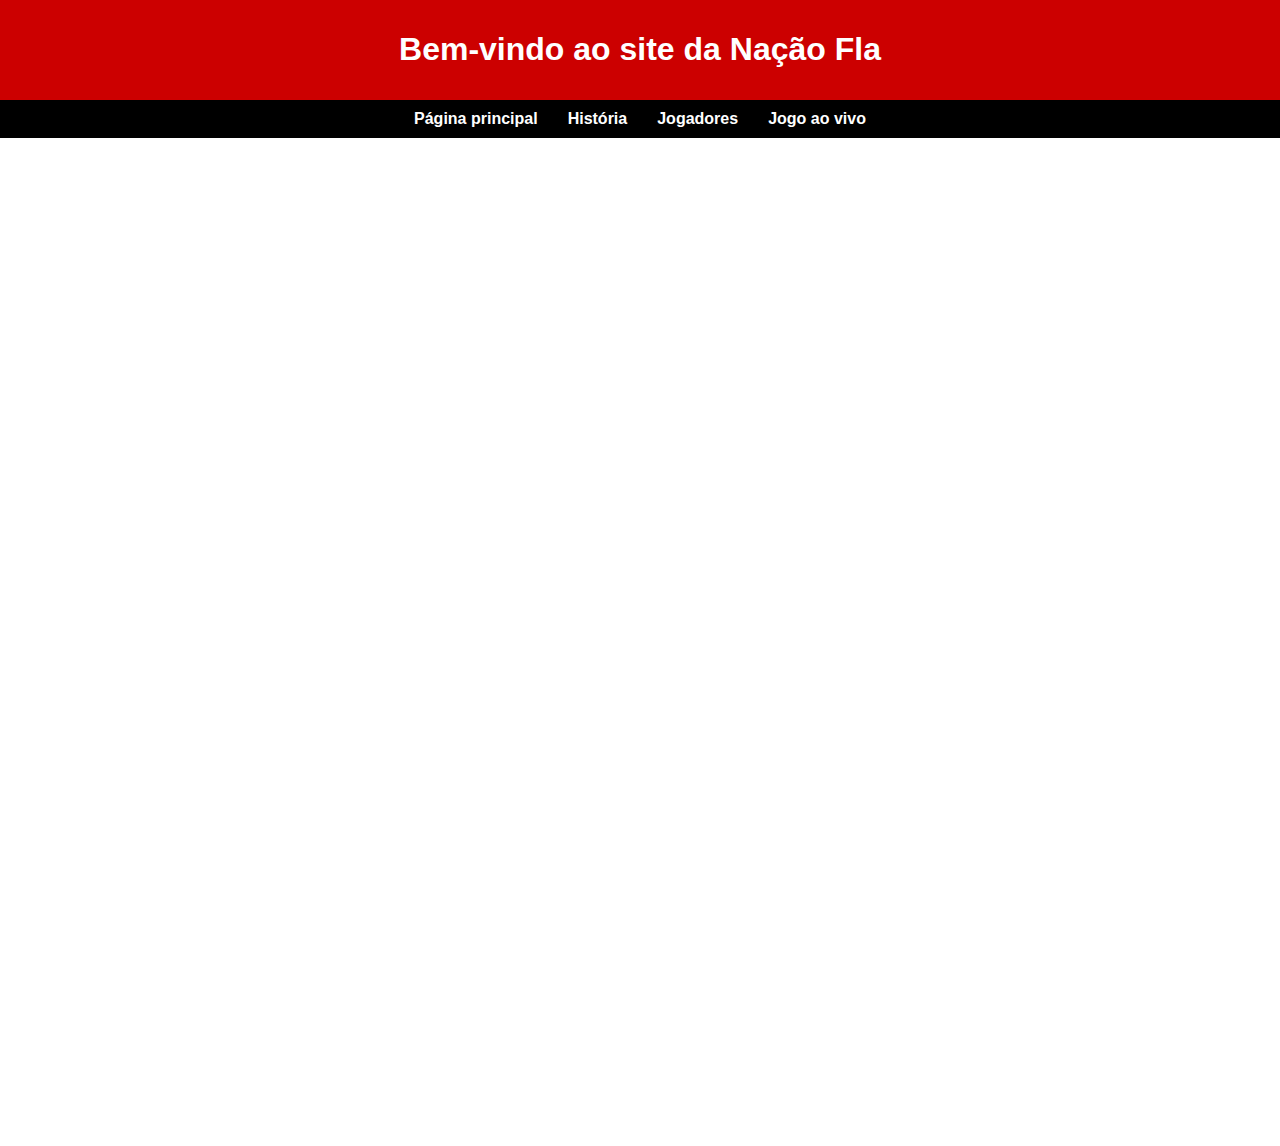
==== aovivo.html @ a538ea9f "first commit" ====
<!DOCTYPE html>
<html lang="en">

<head>
    <meta charset="UTF-8">
    <meta name="viewport" content="width=device-width, initial-scale=1.0">
    <script src="main.js" defer></script>
    <link rel="stylesheet" href="aovivo.css">
    <title>Document</title>
</head>

<body>
    <header>
        <h1>Bem-vindo ao site da Nação Fla</h1>
    </header>

    <!-- Placeholder para o navbar -->
    <div id="navbar-placeholder"></div>

    <!-- Placeholder para o conteúdo principal -->
    <main id="content-placeholder"></main>

    <iframe src="https://trovo.live/embed/player?streamerID=GengisKahn" frameborder="0" allowfullscreen width="100%"
        height="500">
    </iframe>

    <div id="live-stream">
        <iframe src="https://trovo.live/embed/player?streamerID=GengisKahn" frameborder="0" allowfullscreen width="100%"
            height="500">
        </iframe>
    </div>



</body>

</html>
---- aovivo.css ----
body {
    font-family: Arial, sans-serif;
    margin: 0;
    padding: 0;
    background-color: #ffffff;
    color: #000000;
}

header {
    background-color: #cc0000;
    color: #ffffff;
    padding: 10px 20px;
    text-align: center;
}

nav {
    display: flex;
    justify-content: center;
    background-color: #000000;
    padding: 10px;
}

nav a {
    color: #ffffff;
    text-decoration: none;
    margin: 0 15px;
    font-weight: bold;
}

nav a:hover {
    text-decoration: underline;
}
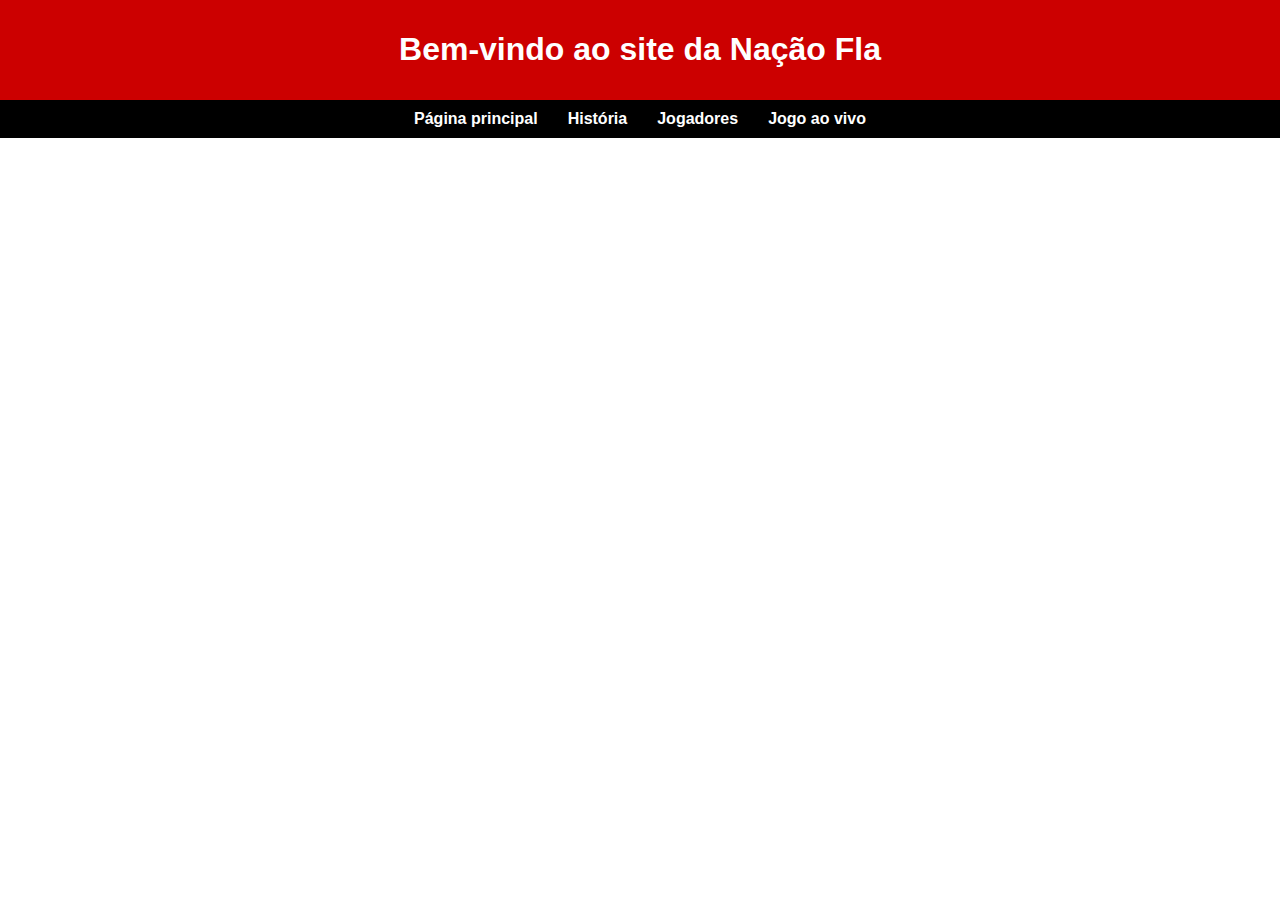
==== commit 5eac7767: "atualizando pagina de jogadores" ====
--- a/aovivo.html
+++ b/aovivo.html
@@ -20,17 +20,8 @@
     <!-- Placeholder para o conteúdo principal -->
     <main id="content-placeholder"></main>
 
-    <iframe src="https://trovo.live/embed/player?streamerID=GengisKahn" frameborder="0" allowfullscreen width="100%"
-        height="500">
-    </iframe>
-
-    <div id="live-stream">
-        <iframe src="https://trovo.live/embed/player?streamerID=GengisKahn" frameborder="0" allowfullscreen width="100%"
-            height="500">
-        </iframe>
-    </div>
-
-
+    <iframe src="https://player.trovo.live/embed/player?streamername=GengisKahn" height="500" width="800"
+        frameborder="0" allowfullscreen>
 
 </body>
 
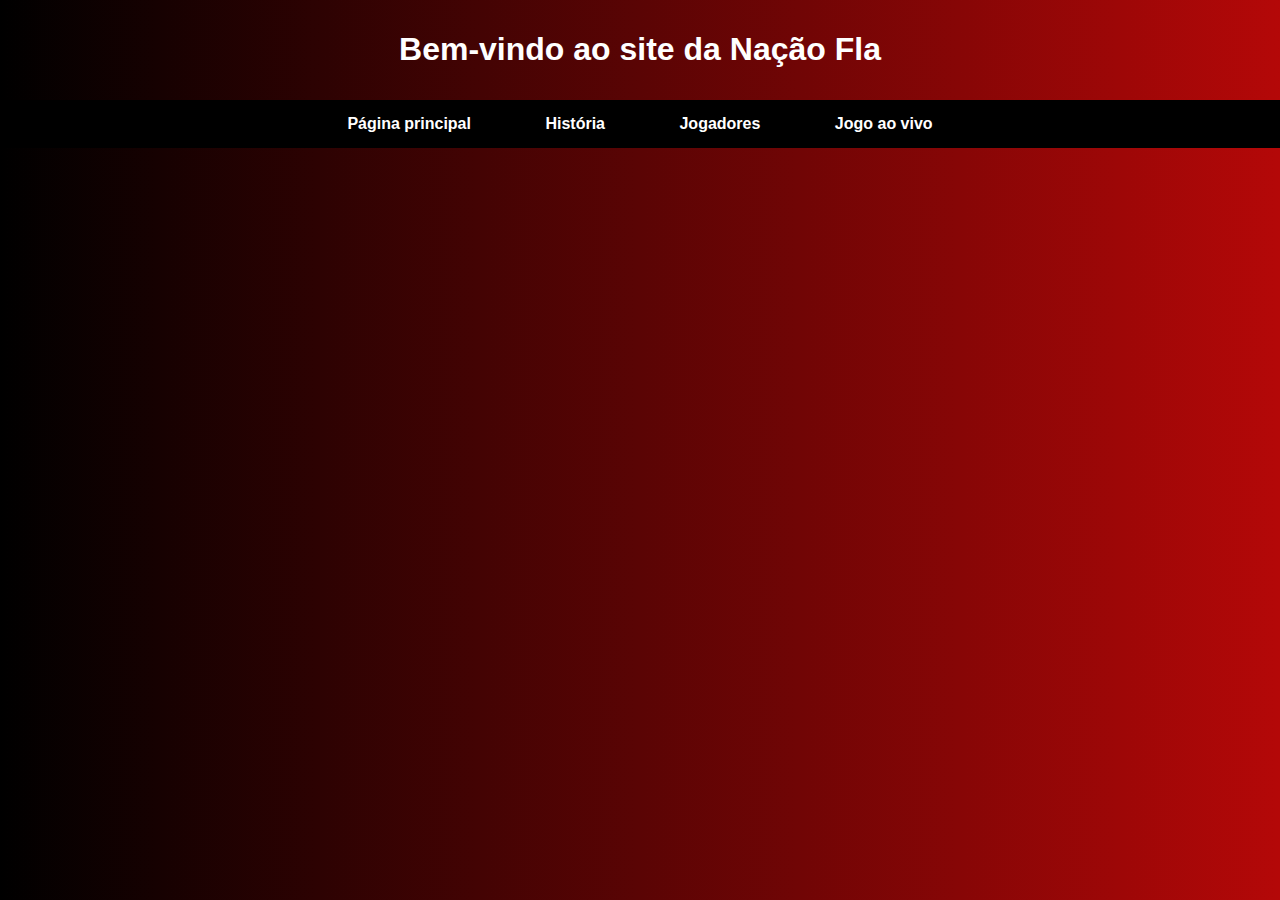
==== commit 266e86b6: "ajuste cel menu e seção historia" ====
--- a/aovivo.html
+++ b/aovivo.html
@@ -6,6 +6,7 @@
     <meta name="viewport" content="width=device-width, initial-scale=1.0">
     <script src="main.js" defer></script>
     <link rel="stylesheet" href="aovivo.css">
+    <meta name="viewport" content="width=device-width, initial-scale=1.0">
     <title>Document</title>
 </head>
 
@@ -20,9 +21,10 @@
     <!-- Placeholder para o conteúdo principal -->
     <main id="content-placeholder"></main>
 
-    <iframe src="https://player.trovo.live/embed/player?streamername=GengisKahn" height="500" width="800"
-        frameborder="0" allowfullscreen>
-
+    <div id="container-video">
+        <iframe src="https://player.trovo.live/embed/player?streamername=GengisKahn" height="500" width="800"
+            frameborder="0" allowfullscreen>
+    </div>
 </body>
 
 </html>--- a/aovivo.css
+++ b/aovivo.css
@@ -2,22 +2,27 @@
     font-family: Arial, sans-serif;
     margin: 0;
     padding: 0;
-    background-color: #ffffff;
+    background: rgb(0, 0, 0);
+    background: linear-gradient(90deg, rgba(0, 0, 0, 1) 0%, rgb(180, 8, 8) 100%, rgba(0, 212, 255, 1) 100%);
     color: #000000;
+    display: flex;
+    justify-content: center;
+    flex-direction: column;
+    text-align: center;
 }
 
 header {
-    background-color: #cc0000;
+    background: rgb(0, 0, 0);
+    background: linear-gradient(90deg, rgba(0, 0, 0, 1) 0%, rgb(180, 8, 8) 100%, rgba(0, 212, 255, 1) 100%);
     color: #ffffff;
     padding: 10px 20px;
-    text-align: center;
+
 }
 
 nav {
-    display: flex;
-    justify-content: center;
     background-color: #000000;
     padding: 10px;
+    text-align: center;
 }
 
 nav a {
@@ -25,8 +30,48 @@
     text-decoration: none;
     margin: 0 15px;
     font-weight: bold;
+    padding: 5px 20px;
+    display: inline-block;
+
 }
 
 nav a:hover {
     text-decoration: underline;
+}
+
+#container-video {
+    padding: 10px;
+}
+
+@media (max-width: 768px) {
+    #container-video iframe {
+        width: 100%;
+        height: auto;
+    }
+}
+
+@media (max-width: 768px) {
+    nav a {
+        display: block;
+        margin: 10px auto;
+    }
+}
+
+@media (max-width: 768px) {
+    section {
+        width: 100%;
+        padding: 10px;
+    }
+}
+
+@media (max-width: 768px) {
+    header h1 {
+        font-size: 18px;
+    }
+}
+
+@media (max-width: 768px) {
+    header {
+        background: linear-gradient(90deg, rgba(0, 0, 0, 1) 0%, rgba(180, 8, 8, 1) 100%);
+    }
 }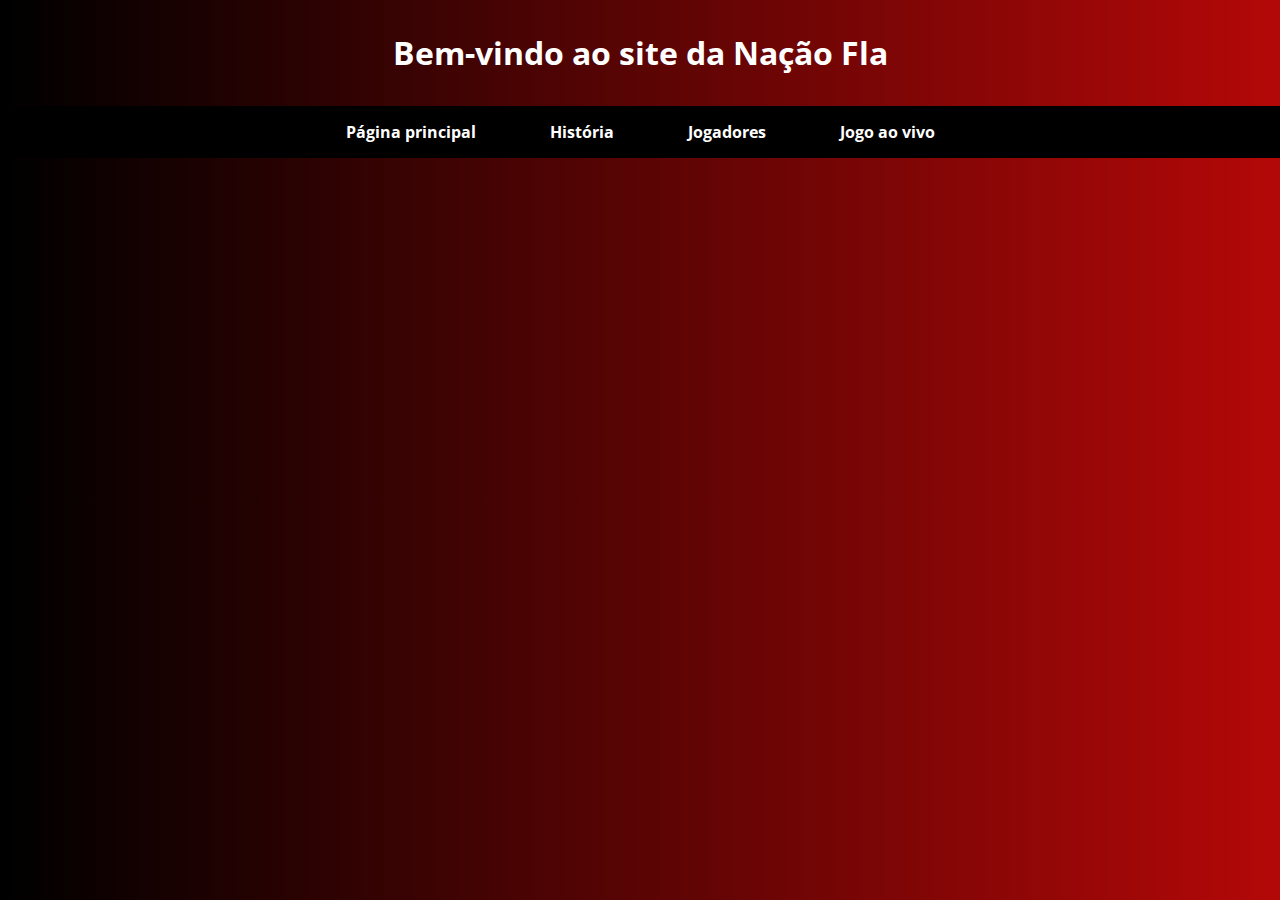
==== commit 86465f85: "organização do código" ====
--- a/aovivo.html
+++ b/aovivo.html
@@ -1,12 +1,19 @@
 <!DOCTYPE html>
-<html lang="en">
+<html lang="pt-BR">
 
 <head>
     <meta charset="UTF-8">
     <meta name="viewport" content="width=device-width, initial-scale=1.0">
-    <script src="main.js" defer></script>
-    <link rel="stylesheet" href="aovivo.css">
-    <meta name="viewport" content="width=device-width, initial-scale=1.0">
+    <link rel="preconnect" href="https://fonts.googleapis.com">
+    <link rel="preconnect" href="https://fonts.gstatic.com" crossorigin>
+    <link
+        href="https://fonts.googleapis.com/css2?family=Lora:ital,wght@0,400..700;1,400..700&family=Open+Sans:ital,wght@0,300..800;1,300..800&display=swap"
+        rel="stylesheet">
+
+
+    <link rel="stylesheet" href="/assents/css/global.css">
+    <link rel="stylesheet" href="/assents/css/aovivo.css">
+    <script src="/assents/asset/main.js" defer></script>
     <title>Document</title>
 </head>
 
@@ -22,9 +29,11 @@
     <main id="content-placeholder"></main>
 
     <div id="container-video">
-        <iframe src="https://player.trovo.live/embed/player?streamername=GengisKahn" height="500" width="800"
-            frameborder="0" allowfullscreen>
+        <iframe width="560" height="315" src="https://www.youtube.com/embed/sua-transmissao" frameborder="0"
+            allowfullscreen></iframe>
     </div>
+
+
 </body>
 
 </html>--- a/assents/css/global.css
+++ b/assents/css/global.css
@@ -0,0 +1,16 @@
+*{
+    box-sizing: border-box;
+}
+
+body {
+    font-family: "Open Sans", sans-serif;
+    margin: 0;
+    padding: 0;
+    background: rgb(0, 0, 0);
+    background: linear-gradient(90deg, rgba(0, 0, 0, 1) 0%, rgb(180, 8, 8) 100%, rgba(0, 212, 255, 1) 100%);
+    color: #000000;
+    display: flex;
+    justify-content: center;
+    flex-direction: column;
+    text-align: center;
+}
--- a/assents/css/aovivo.css
+++ b/assents/css/aovivo.css
@@ -0,0 +1,65 @@
+
+header {
+    background: rgb(0, 0, 0);
+    background: linear-gradient(90deg, rgba(0, 0, 0, 1) 0%, rgb(180, 8, 8) 100%, rgba(0, 212, 255, 1) 100%);
+    color: #ffffff;
+    padding: 10px 20px;
+
+}
+
+nav {
+    background-color: #000000;
+    padding: 10px;
+    text-align: center;
+}
+
+nav a {
+    color: #ffffff;
+    text-decoration: none;
+    margin: 0 15px;
+    font-weight: bold;
+    padding: 5px 20px;
+    display: inline-block;
+
+}
+
+nav a:hover {
+    text-decoration: underline;
+}
+
+#container-video {
+    padding: 10px;
+}
+
+@media (max-width: 768px) {
+    #container-video iframe {
+        width: 100%;
+        height: auto;
+    }
+}
+
+@media (max-width: 768px) {
+    nav a {
+        display: block;
+        margin: 10px auto;
+    }
+}
+
+@media (max-width: 768px) {
+    section {
+        width: 100%;
+        padding: 10px;
+    }
+}
+
+@media (max-width: 768px) {
+    header h1 {
+        font-size: 18px;
+    }
+}
+
+@media (max-width: 768px) {
+    header {
+        background: linear-gradient(90deg, rgba(0, 0, 0, 1) 0%, rgba(180, 8, 8, 1) 100%);
+    }
+}